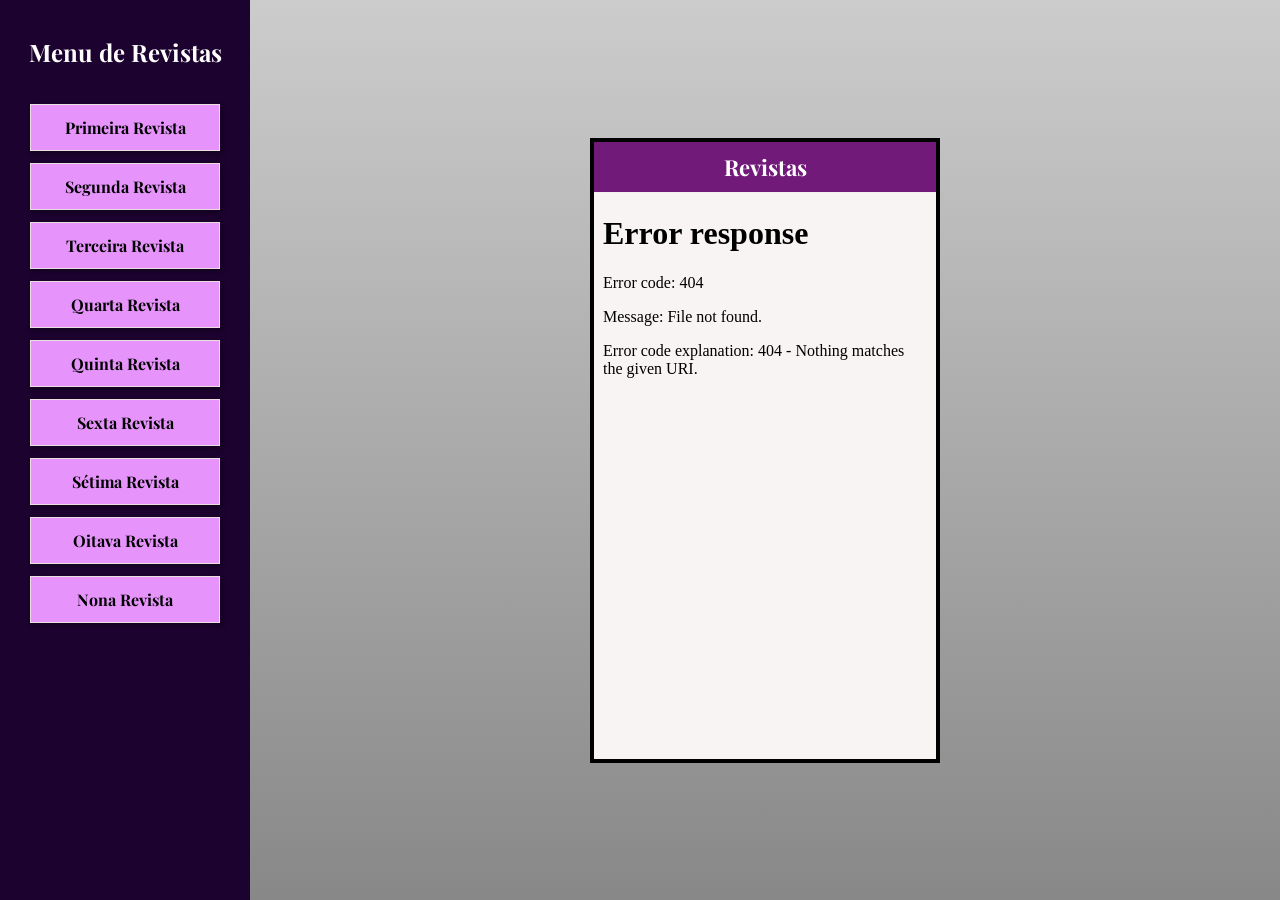
==== revistas.html @ 91c5de6f "Refatorar: Separar css em arquivos externos e organizar pastas" ====
<!DOCTYPE html>
<html lang="pt-br">
<head>
  <meta charset="UTF-8">
  <title>Revistas com Iframe</title>
  <link href="https://fonts.googleapis.com/css2?family=Playfair+Display&display=swap" rel="stylesheet">
  <link rel="stylesheet" href="css/revistas.css">
</head>
<body>
  <table class="main-layout">
    <tr>
      <td class="sidebar">
        <h1>Menu de Revistas</h1>
        <table class="menu">
          <tr><td><a href="revistas/revista1.html" target="revista">Primeira Revista</a></td></tr>
          <tr><td><a href="revistas/revista2.html" target="revista">Segunda Revista</a></td></tr>
          <tr><td><a href="revistas/revista3.html" target="revista">Terceira Revista</a></td></tr>
          <tr><td><a href="revistas/revista4.html" target="revista">Quarta Revista</a></td></tr>
          <tr><td><a href="revistas/revista5.html" target="revista">Quinta Revista</a></td></tr>
          <tr><td><a href="revistas/revista6.html" target="revista">Sexta Revista</a></td></tr>
          <tr><td><a href="revistas/revista7.html" target="revista">Sétima Revista</a></td></tr>
          <tr><td><a href="revistas/revista8.html" target="revista">Oitava Revista</a></td></tr>
          <tr><td><a href="revistas/revista9.html" target="revista">Nona Revista</a></td></tr>
        </table>
      </td>
      <td class="content">
        <table class="iframe-wrapper">
          <thead>
            <tr><th>Revistas</th></tr>
          </thead>
          <tbody>
            <tr>
              <td>
                <iframe name="revista" src="capa.html"></iframe>
              </td>
            </tr>
          </tbody>
        </table>
      </td>
    </tr>
  </table>
</body>
</html>
---- css/revistas.css ----
/* css/revistas.css */

body {
  margin: 0;
  font-family: 'Playfair Display', serif;
}

table {
  border-collapse: collapse;
}

.main-layout {
  width: 100%;
  height: 100vh;
}

.sidebar {
  background-color: #1c022f;
  color: white;
  width: 250px;
  vertical-align: top;
  padding: 20px;
  box-sizing: border-box;
}

.sidebar h1 {
  text-align: center;
  font-size: 24px;
  margin-bottom: 30px;
}

.menu {
  width: 100%;
  text-align: center;
}

.menu a {
  display: block;
  background-color: #e793fc;
  color: black;
  text-decoration: none;
  padding: 12px 0;
  margin: 5px auto;
  width: 90%;
  text-align: center;
  border: 1px solid rgb(234, 222, 222);
  box-shadow: 2px 2px 5px rgba(0,0,0,0.4);
  font-weight: bold;
  font-size: 16px;
  transition: background-color 0.3s ease;
}

.menu a:hover {
  background-color: #9c74fb;
}

.content {
  background: linear-gradient(to bottom, #ccc, #888);
  text-align: center;
}

.iframe-wrapper {
  margin: 30px auto;
  border: 4px solid rgb(0, 0, 0);
  background-color: rgb(249, 244, 244);
  width: 350px;
}

.iframe-wrapper thead th {
  background-color: rgb(114, 26, 122);
  color: white;
  font-size: 22px;
  padding: 10px 0;
  border: 1px solid rgb(240, 240, 240);
}

.iframe-wrapper iframe {
  width: 100%;
  height: 560px;
  border: none;
}
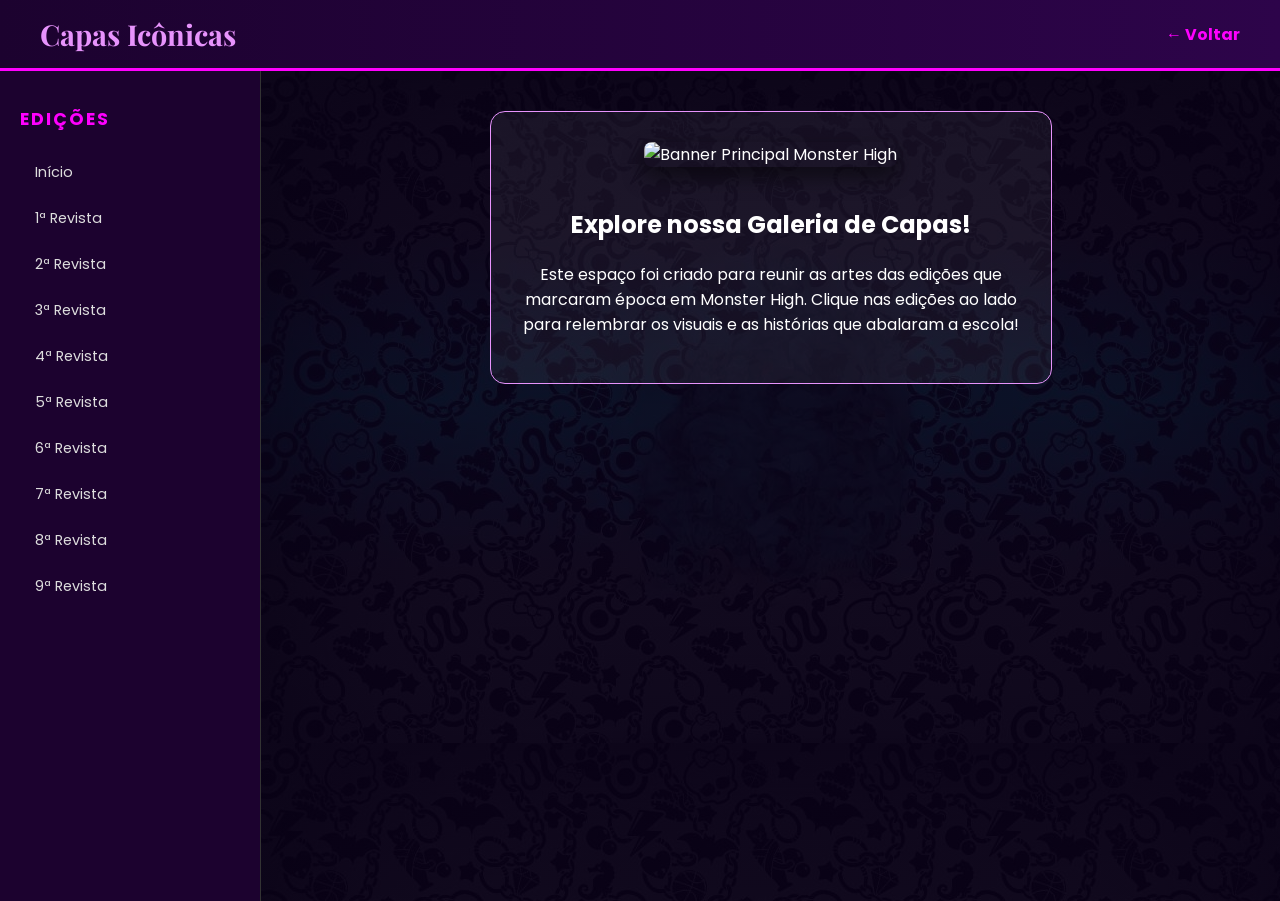
==== commit 5336db8c: "Corrigir preenchimento da imagem de fundo e organizar sintaxe do container" ====
--- a/revistas.html
+++ b/revistas.html
@@ -1,43 +1,109 @@
 <!DOCTYPE html>
 <html lang="pt-br">
 <head>
-  <meta charset="UTF-8">
-  <title>Revistas com Iframe</title>
-  <link href="https://fonts.googleapis.com/css2?family=Playfair+Display&display=swap" rel="stylesheet">
-  <link rel="stylesheet" href="css/revistas.css">
+    <meta charset="UTF-8">
+    <meta name="viewport" content="width=device-width, initial-scale=1.0">
+    <title>Revistas Monster High - Oficial</title>
+    <link href="https://fonts.googleapis.com/css2?family=Playfair+Display:wght@700&family=Poppins:wght@300;400&display=swap" rel="stylesheet">
+    <link rel="stylesheet" href="css/revistas.css">
 </head>
 <body>
-  <table class="main-layout">
-    <tr>
-      <td class="sidebar">
-        <h1>Menu de Revistas</h1>
-        <table class="menu">
-          <tr><td><a href="revistas/revista1.html" target="revista">Primeira Revista</a></td></tr>
-          <tr><td><a href="revistas/revista2.html" target="revista">Segunda Revista</a></td></tr>
-          <tr><td><a href="revistas/revista3.html" target="revista">Terceira Revista</a></td></tr>
-          <tr><td><a href="revistas/revista4.html" target="revista">Quarta Revista</a></td></tr>
-          <tr><td><a href="revistas/revista5.html" target="revista">Quinta Revista</a></td></tr>
-          <tr><td><a href="revistas/revista6.html" target="revista">Sexta Revista</a></td></tr>
-          <tr><td><a href="revistas/revista7.html" target="revista">Sétima Revista</a></td></tr>
-          <tr><td><a href="revistas/revista8.html" target="revista">Oitava Revista</a></td></tr>
-          <tr><td><a href="revistas/revista9.html" target="revista">Nona Revista</a></td></tr>
-        </table>
-      </td>
-      <td class="content">
-        <table class="iframe-wrapper">
-          <thead>
-            <tr><th>Revistas</th></tr>
-          </thead>
-          <tbody>
-            <tr>
-              <td>
-                <iframe name="revista" src="capa.html"></iframe>
-              </td>
-            </tr>
-          </tbody>
-        </table>
-      </td>
-    </tr>
-  </table>
+
+    <header class="main-header">
+        <h1>Capas Icônicas</h1>
+        <a href="index.html" class="back-link">← Voltar</a>
+    </header>
+
+    <div class="layout-container">
+        <nav class="sidebar">
+            <h2>Edições</h2>
+            <ul>
+                <li><a href="#capa">Início</a></li>
+                <li><a href="#revista1">1ª Revista</a></li>
+                <li><a href="#revista2">2ª Revista</a></li>
+                <li><a href="#revista3">3ª Revista</a></li>
+                <li><a href="#revista4">4ª Revista</a></li>
+                <li><a href="#revista5">5ª Revista</a></li>
+                <li><a href="#revista6">6ª Revista</a></li>
+                <li><a href="#revista7">7ª Revista</a></li>
+                <li><a href="#revista8">8ª Revista</a></li>
+                <li><a href="#revista9">9ª Revista</a></li>
+            </ul>
+        </nav>
+
+        <main class="content">
+            <section id="capa" class="revista-section">
+                <div class="card-content">
+                    <img src="revistas/imagens/principal.jpeg" alt="Banner Principal Monster High" class="img-destaque">
+                    <h2>Explore nossa Galeria de Capas!</h2>
+                    <p>Este espaço foi criado para reunir as artes das edições que marcaram época em Monster High. Clique nas edições ao lado para relembrar os visuais e as histórias que abalaram a escola!</p>
+                </div>
+            </section>
+
+            <section id="revista1" class="revista-section">
+                <div class="card-content">
+                    <img src="revistas/imagens/capa1.png" alt="Capa da Edição 1" class="img-revista">
+                    <p>Uma aventura eletrizante com Frankie Stein e suas amigas!</p>
+                </div>
+            </section>
+
+            <section id="revista2" class="revista-section">
+                <div class="card-content">
+                    <img src="revistas/imagens/capa2.webp" alt="Capa da Edição 2" class="img-revista">
+                    <p>Draculaura compartilha seus segredos de moda de matar.</p>
+                </div>
+            </section>
+
+            <section id="revista3" class="revista-section">
+                <div class="card-content">
+                    <img src="revistas/imagens/capa3.png" alt="Capa da Edição 3" class="img-revista">
+                    <p>Clawdeen Wolf compartilha suas experiências em eventos de moda.</p>
+                </div>
+            </section>
+
+            <section id="revista4" class="revista-section">
+                <div class="card-content">
+                    <img src="revistas/imagens/capa4.jpg" alt="Capa da Edição 4" class="img-revista">
+                    <p>Uma edição especial com as ghouls mais estilosas da escola!</p>
+                </div>
+            </section>
+
+            <section id="revista5" class="revista-section">
+                <div class="card-content">
+                    <img src="revistas/imagens/capa5.webp" alt="Capa da Edição 5" class="img-revista">
+                    <p>Descubra os bastidores das festas mais incríveis de Monster High!</p>
+                </div>
+            </section>
+
+            <section id="revista6" class="revista-section">
+                <div class="card-content">
+                    <img src="revistas/imagens/capa6.jpeg" alt="Capa da Edição 6" class="img-revista">
+                    <p>As ghouls enfrentam desafios assustadores com muito estilo!</p>
+                </div>
+            </section>
+
+            <section id="revista7" class="revista-section">
+                <div class="card-content">
+                    <img src="revistas/imagens/capa7.jpg" alt="Capa da Edição 7" class="img-revista">
+                    <p>Uma edição especial dedicada às ghouls mais fashionistas!</p>
+                </div>
+            </section>
+
+            <section id="revista8" class="revista-section">
+                <div class="card-content">
+                    <img src="revistas/imagens/capa8.jpeg" alt="Capa da Edição 8" class="img-revista">
+                    <p>As ghouls enfrentam um mistério fashion que vai abalar a escola!</p>
+                </div>
+            </section>
+
+            <section id="revista9" class="revista-section">
+                <div class="card-content">
+                    <img src="revistas/imagens/capa9.jpg" alt="Capa da Edição 9" class="img-revista">
+                    <p>O encerramento da temporada com estilo feroz!</p>
+                </div>
+            </section>
+        </main>
+    </div>
+
 </body>
 </html>
--- a/css/revistas.css
+++ b/css/revistas.css
@@ -1,81 +1,156 @@
-/* css/revistas.css */
-
+/* Configurações de Base */
 body {
-  margin: 0;
-  font-family: 'Playfair Display', serif;
+    margin: 0;
+    font-family: 'Poppins', sans-serif;
+    background-color: #0a011a;
+    color: white;
+    overflow-x: hidden;
 }
 
-table {
-  border-collapse: collapse;
+/* Header */
+.main-header {
+    background: linear-gradient(90deg, #1c022f, #2d044a);
+    padding: 15px 40px;
+    display: flex;
+    justify-content: space-between;
+    align-items: center;
+    border-bottom: 3px solid #ff00ff;
+    box-shadow: 0 4px 10px rgba(0,0,0,0.5);
 }
 
-.main-layout {
-  width: 100%;
-  height: 100vh;
+.main-header h1 {
+    margin: 0;
+    font-family: 'Playfair Display', serif;
+    color: #e793fc;
+    font-size: 1.8rem;
 }
 
-.sidebar {
-  background-color: #1c022f;
-  color: white;
-  width: 250px;
-  vertical-align: top;
-  padding: 20px;
-  box-sizing: border-box;
+.back-link {
+    color: #ff00ff;
+    text-decoration: none;
+    font-weight: bold;
+    transition: 0.3s;
 }
 
-.sidebar h1 {
-  text-align: center;
-  font-size: 24px;
-  margin-bottom: 30px;
+.back-link:hover {
+    color: #e793fc;
+    text-shadow: 0 0 10px #ff00ff;
 }
 
-.menu {
-  width: 100%;
-  text-align: center;
+/* Layout Flexbox */
+.layout-container {
+    display: flex;
+    min-height: calc(100vh - 70px);
 }
 
-.menu a {
-  display: block;
-  background-color: #e793fc;
-  color: black;
-  text-decoration: none;
-  padding: 12px 0;
-  margin: 5px auto;
-  width: 90%;
-  text-align: center;
-  border: 1px solid rgb(234, 222, 222);
-  box-shadow: 2px 2px 5px rgba(0,0,0,0.4);
-  font-weight: bold;
-  font-size: 16px;
-  transition: background-color 0.3s ease;
+/* Sidebar */
+.sidebar {
+    width: 220px;
+    background-color: #1c022f;
+    padding: 20px;
+    border-right: 1px solid #333;
 }
 
-.menu a:hover {
-  background-color: #9c74fb;
+.sidebar h2 {
+    color: #ff00ff;
+    font-size: 1.1rem;
+    text-transform: uppercase;
+    letter-spacing: 2px;
+    margin-bottom: 20px;
 }
 
-.content {
-  background: linear-gradient(to bottom, #ccc, #888);
-  text-align: center;
+.sidebar ul {
+    list-style: none;
+    padding: 0;
 }
 
-.iframe-wrapper {
-  margin: 30px auto;
-  border: 4px solid rgb(0, 0, 0);
-  background-color: rgb(249, 244, 244);
-  width: 350px;
+.sidebar ul li a {
+    display: block;
+    padding: 10px 15px;
+    color: #ddd;
+    text-decoration: none;
+    margin-bottom: 5px;
+    border-radius: 4px;
+    transition: all 0.2s ease;
+    font-size: 0.9rem;
 }
 
-.iframe-wrapper thead th {
-  background-color: rgb(114, 26, 122);
-  color: white;
-  font-size: 22px;
-  padding: 10px 0;
-  border: 1px solid rgb(240, 240, 240);
+.sidebar ul li a:hover {
+    background-color: #ff00ff;
+    color: white;
+    transform: translateX(5px);
 }
 
-.iframe-wrapper iframe {
-  width: 100%;
-  height: 560px;
-  border: none;
+/* Área de Conteúdo */
+.content {
+    flex: 1;
+    padding: 40px;
+    display: flex;
+    justify-content: center;
+    background: linear-gradient(rgba(10, 1, 26, 0.8), rgba(10, 1, 26, 0.8)), url(../monster/wallpapermonsterhighclub31.jpg)
+}
+
+.revista-section {
+    display: none; /* Escondido por padrão */
+    animation: fadeIn 0.5s ease;
+}
+
+/* Mágica do :target - Mostra a seção que combina com o ID na URL */
+.revista-section:target {
+    display: block;
+}
+
+/* Exibe a capa por padrão se não houver ID na URL */
+.revista-section#capa {
+    display: block;
+}
+
+/* Se qualquer outra seção estiver como :target, escondemos a capa inicial */
+main:has(section:target:not(#capa)) #capa {
+    display: none;
+}
+
+.card-content {
+    text-align: center;
+    background: rgba(255, 255, 255, 0.05);
+    padding: 30px;
+    border-radius: 15px;
+    border: 1px solid #e793fc;
+    max-width: 500px;
+}
+
+.img-destaque {
+    max-width:100%;
+    height: auto; /* Mantemos auto apenas para o banner principal, que é diferente das capas */
+    border-radius: 8px;
+    margin-bottom: 20px;
+    box-shadow: 0 10px 20px rgba(0,0,0,0.5);
+}
+
+.img-revista {
+    width: 320px;           /* Largura fixa para todas */
+    height: 450px;          /* Altura fixa (padrão de revista) */
+    object-fit: cover;      /* Corta as sobras sem distorcer o desenho */
+    object-position: top;   /* Mantém o topo (título da revista) visível */
+    border-radius: 8px;
+    margin-bottom: 20px;
+    box-shadow: 0 10px 20px rgba(0,0,0,0.5);
+    border: 2px solid #e793fc; /* Um contorno para dar acabamento */
+}
+
+.btn-ler {
+    display: inline-block;
+    padding: 12px 30px;
+    background: #ff00ff;
+    color: white;
+    text-decoration: none;
+    border-radius: 25px;
+    font-weight: bold;
+    margin-top: 15px;
+    box-shadow: 0 5px 15px rgba(255, 0, 255, 0.3);
+}
+
+@keyframes fadeIn {
+    from { opacity: 0; transform: translateY(10px); }
+    to { opacity: 1; transform: translateY(0); }
 }
